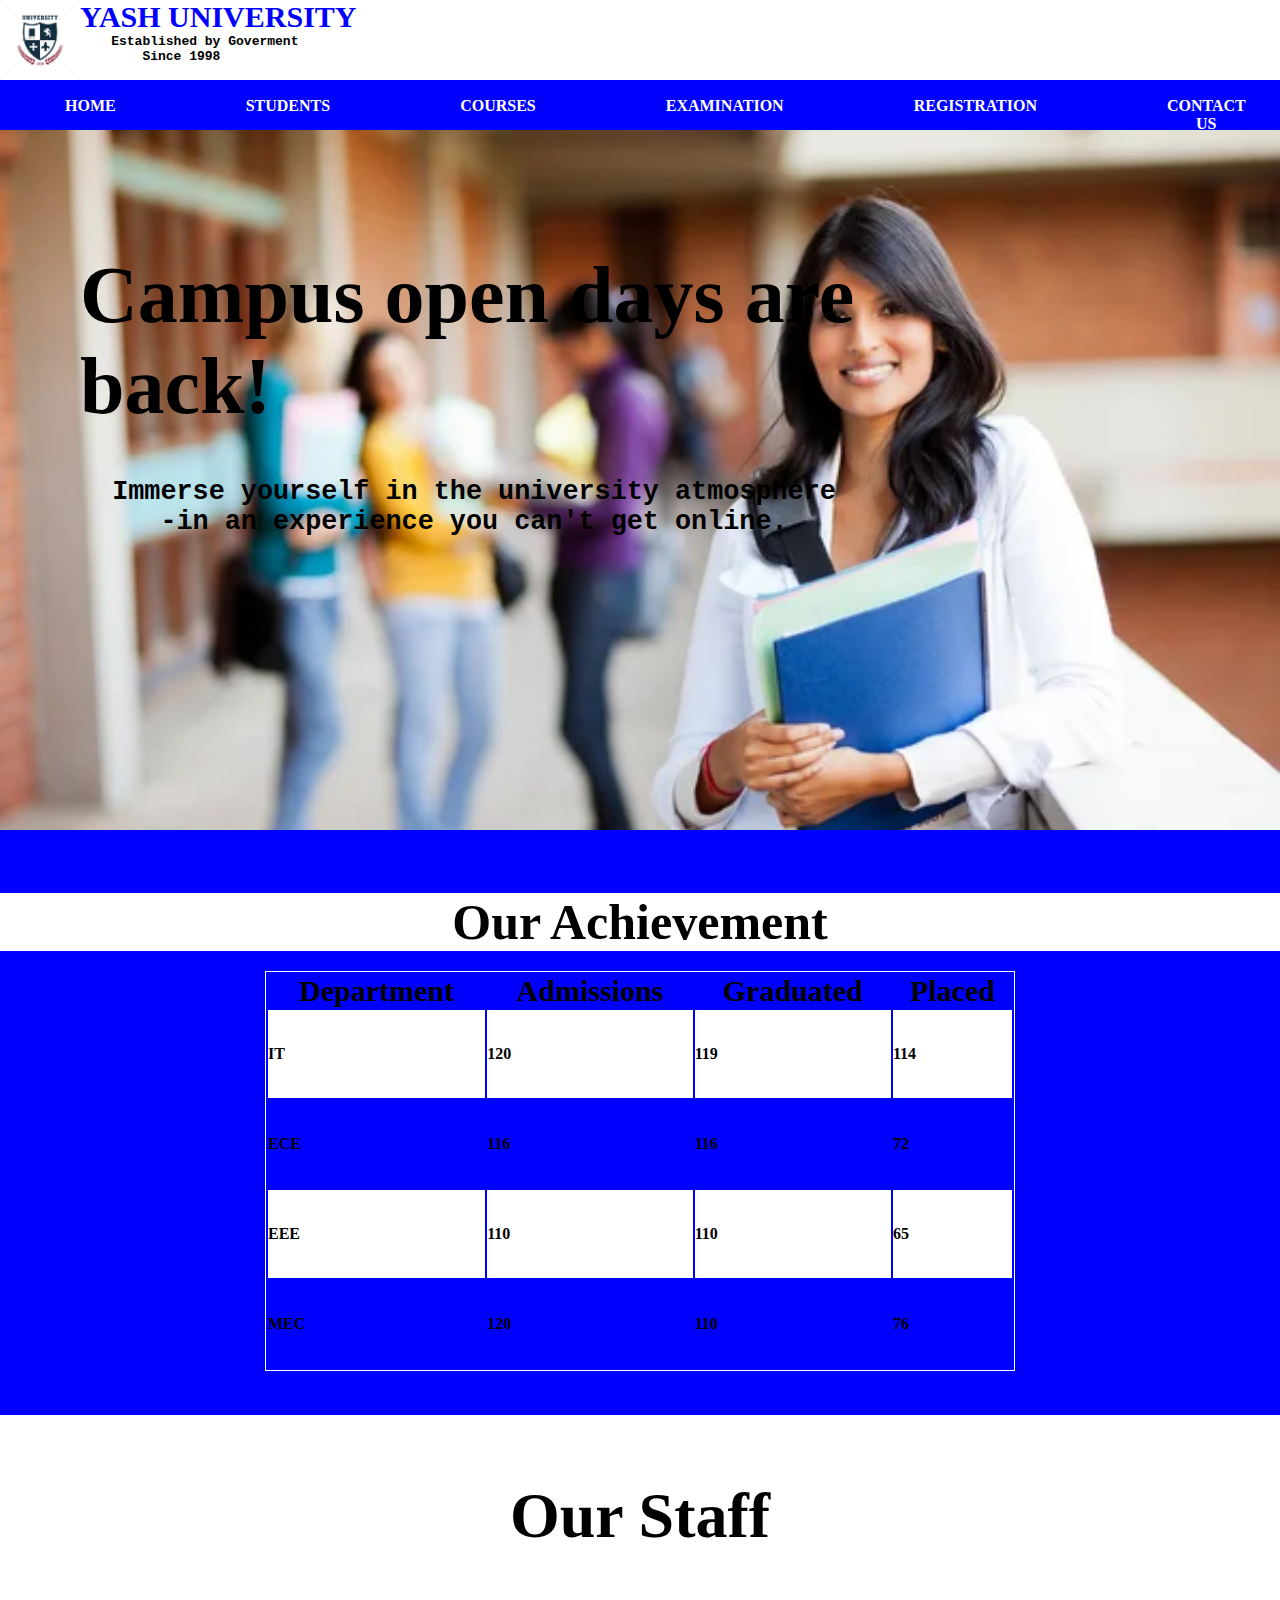
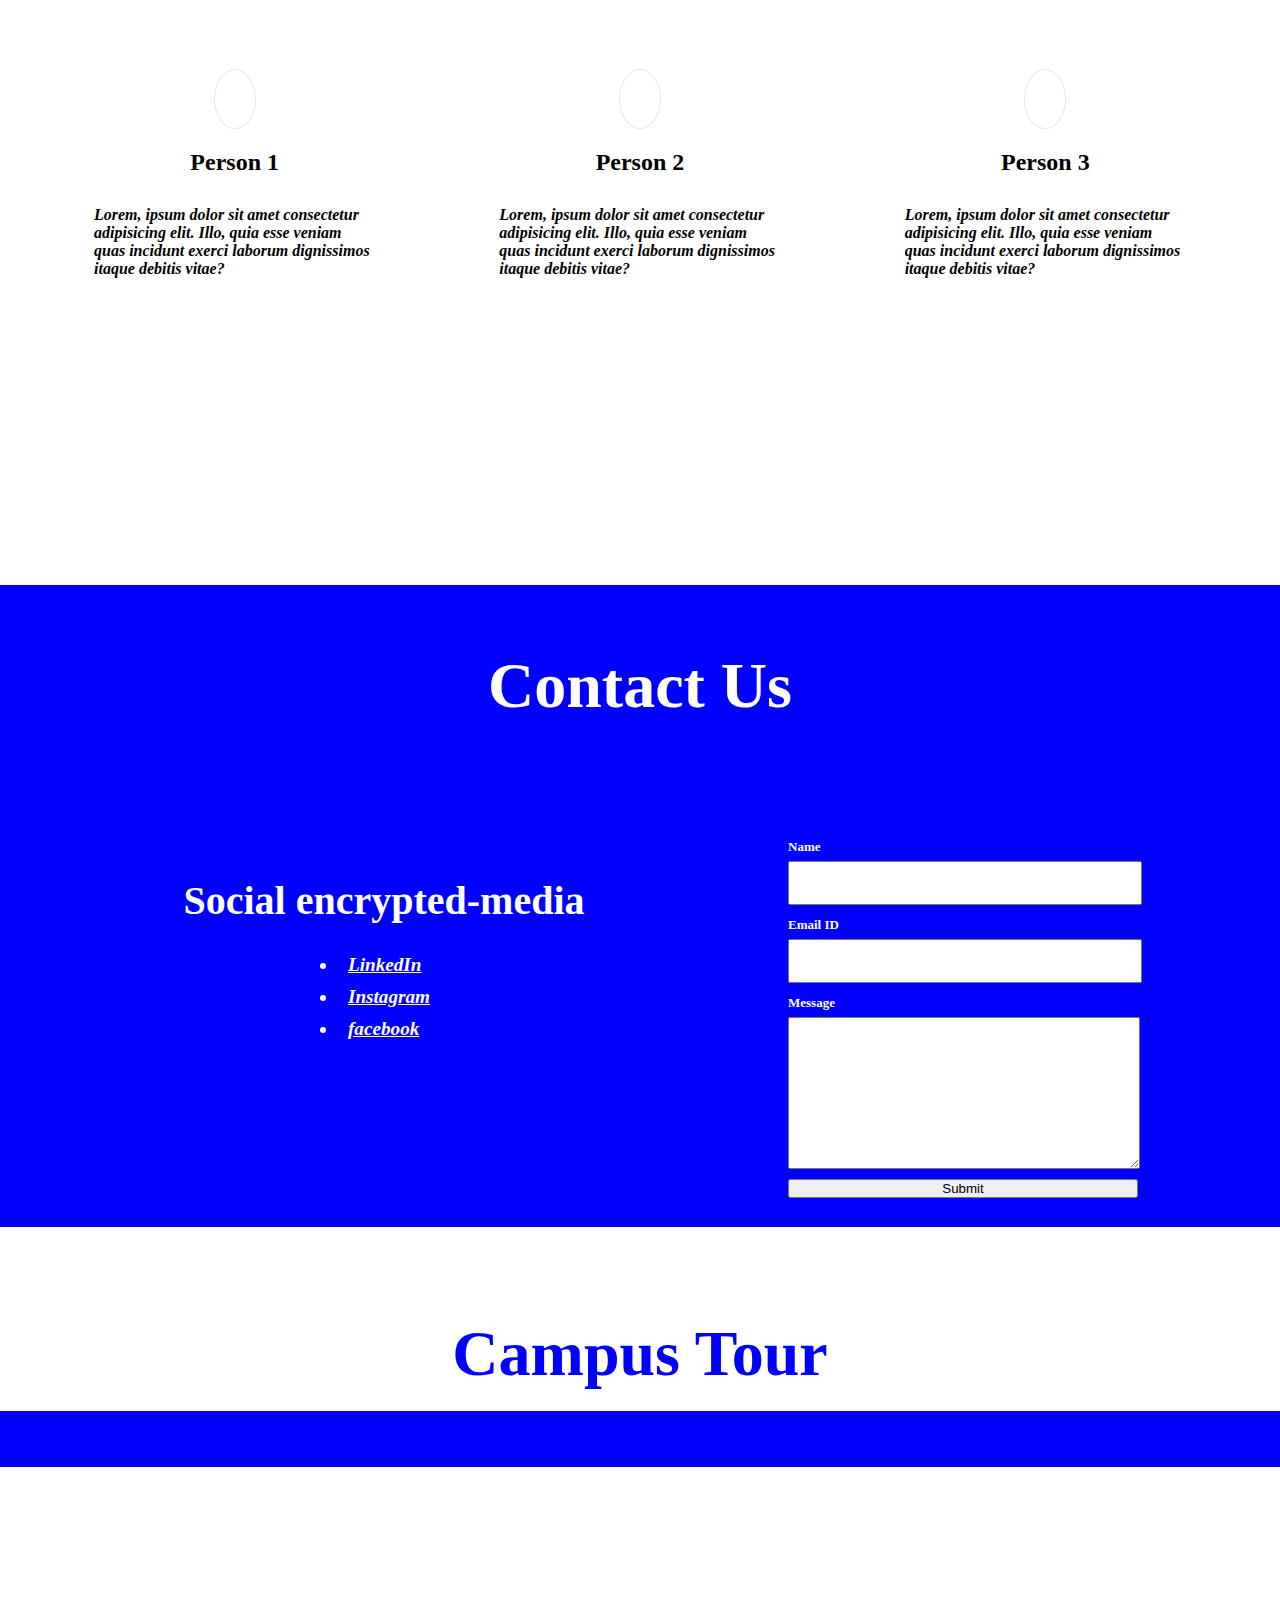
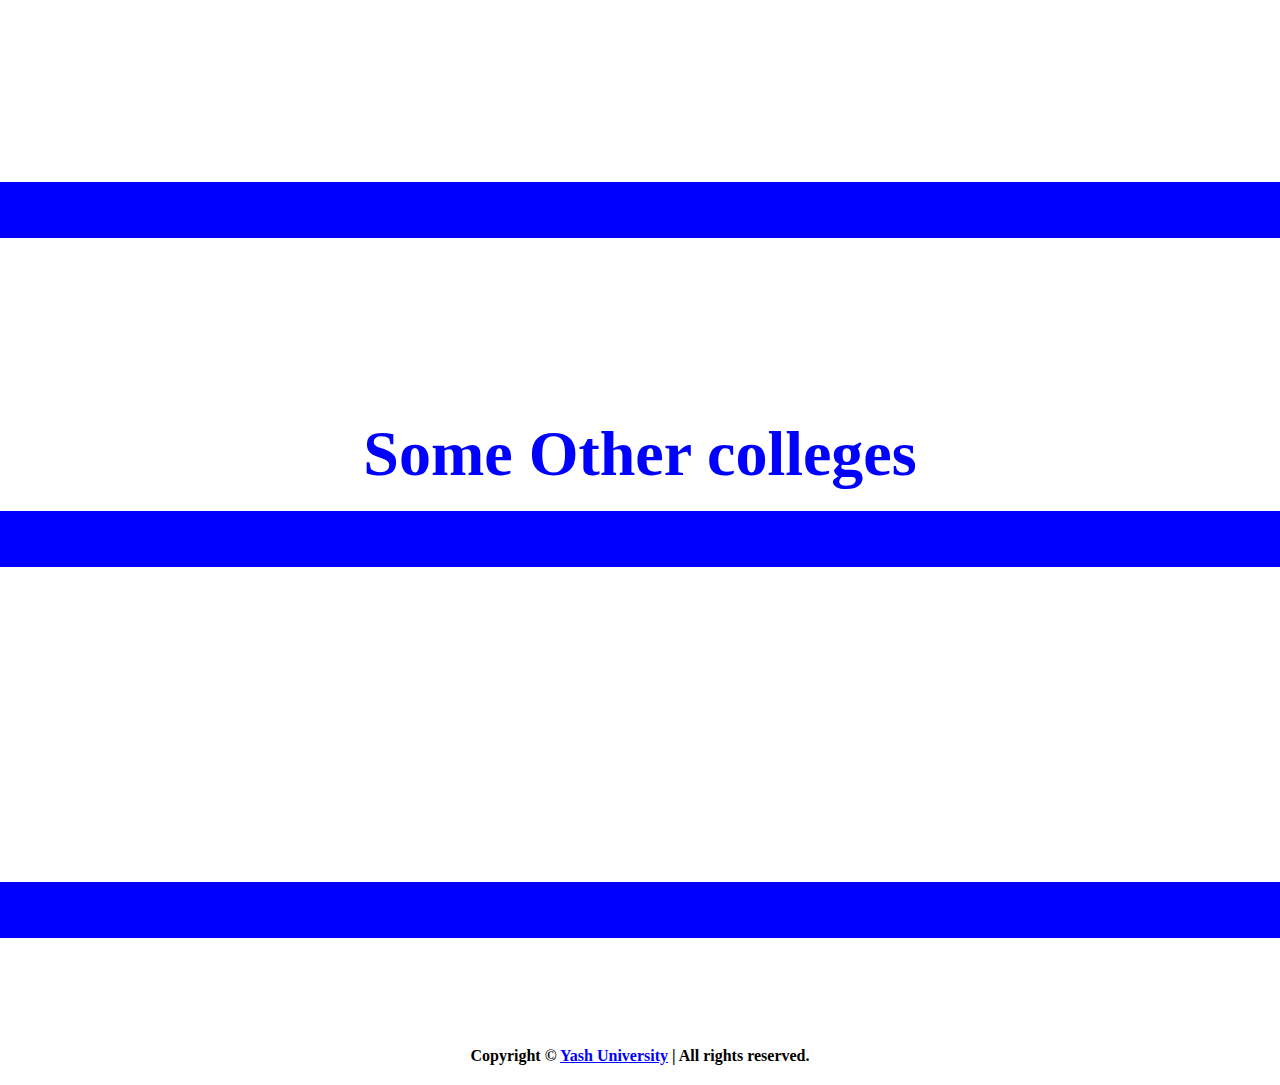
==== index.html @ a870ce51 "first commit" ====
<!DOCTYPE html>
<html lang="en">
<head>
    <meta charset="UTF-8">
    <meta http-equiv="X-UA-Compatible" content="IE=edge">
    <meta name="viewport" content="width=device-width, initial-scale=1.0">
    <title>Document</title>
     <link rel="stylesheet" href="./style.css">  
   
</head>
<body>
    <section class="a">
        <div class="head"><img src="logo.jpg" height="80px" ><B><h1>YASH UNIVERSITY</h1><pre>
    Established by Goverment 
        Since 1998
    </pre>
</section>

    <nav>
        <ul>
            
            <li><a href="#">HOME</a></li>
            <li><a href="#">STUDENTS</a></li>
            <li><a href="#">COURSES</a></li>
            <li><a href="#">EXAMINATION</a></li>
            <li><a href="#">REGISTRATION </a></li>
            <li><a href="#">CONTACT US</a></li>
        </ul>
    </nav></div>
    <section class="container">
       <div class="in">
        <h1>Campus open days are back!</h1>
        <p><pre> <h6>  Immerse yourself in the university atmosphere
     -in an experience you can't get online. </h6></pre> </p>
    </div>    
    </section>
    <section class="hero">
        <h1 class="l">Our Achievement</h1>
        <table>
        <thead class="c">
            <tr>
                <th>Department</th>
                <th>Admissions</th>
                <th>Graduated</th>
                <th>Placed</th>
            </tr>
        </thead>
        <tbody>
            <tr class="b">
                <td data-column="Department">IT</td>
                <td data-column="Admissions">120</td>
                <td data-column="Graduate">119</td>
                <td data-column="Placed">114</td>
            </tr>
            <tr>
                <td data-column="Department">ECE</td>
                <td data-column="Admissions">116</td>
                <td data-column="Graduate">116</td>
                <td data-column="Placed">72</td>
            </tr>
            <tr class="b">
                <td data-column="Department">EEE</td>
                <td data-column="Admissions">110</td>
                <td data-column="Graduate">110</td>
                <td data-column="Placed">65</td>
            </tr>
            <tr>
                <td data-column="Department">MEC</td>
                <td data-column="Admissions">120</td>
                <td data-column="Graduate">110</td>
                <td data-column="Placed">76</td>
            </tr>
        </tbody>
        </table>
    </section>
    <section class="d">
        <h1 class="heading2">Our Staff</h1>
    
        <div class="container1">
    
          <div class="e">
            <div class="f">
              <img src="https://www.shareicon.net/data/128x128/2016/07/09/118420_user_512x512.png" alt="" />
            </div>
            <h2 class="g">Person 1</h2>
            <p class="h">Lorem, ipsum dolor sit amet consectetur adipisicing elit. Illo, quia esse veniam quas incidunt
              exerci laborum dignissimos itaque debitis vitae?</p>
          </div>
          <div class="e">
            <div class="f">
              <img src="https://www.shareicon.net/data/128x128/2016/07/09/118420_user_512x512.png" alt="" />
            </div>
            <h2 class="g">Person 2</h2>
            <p class="h">Lorem, ipsum dolor sit amet consectetur adipisicing elit. Illo, quia esse veniam quas incidunt
              exerci laborum dignissimos itaque debitis vitae?</p>
          </div>
          <div class="e">
            <div class="f">
              <img src="https://www.shareicon.net/data/128x128/2016/07/09/118420_user_512x512.png" alt="" />
            </div>
            <h2 class="g">Person 3</h2>
            <p class="h">Lorem, ipsum dolor sit amet consectetur adipisicing elit. Illo, quia esse veniam quas incidunt
              exerci laborum dignissimos itaque debitis vitae?</p>
          </div>
        </div>
      </section> 
      <section class="contact-section">
        <h1 class="heading2">
          Contact Us
        </h1>
        <div class="contact">
          <div class="left bottom">
            <h1> Social encrypted-media</h1>
            <ul>
    
              <li>
                
                <a href=" LinkedInhttps://www.linkedin.com" target="_blank">
                  LinkedIn
                </a>
              </li>
              <li>
                
                <a href=" LinkedInhttps://www.linkedin.com" target="_blank">
                  Instagram
                </a>
              </li>
              <li>
                <a href="https://www.facebook.com" target="_blank">
                  facebook
                </a>
              </li>
            </ul>
          </div>
          <div class="right top">
            <form>
              <div>
                <label for="name"> Name</label>
                <input name="name" type="text" />
              </div>
              <div>
                <label for="email"> Email ID</label>
                <input name="email" type="email" />
              </div>
              <div>
                <label for="message"> Message</label>
                <textarea name="message" id="message" cols="30" rows="10"></textarea>
              </div>
              <button>Submit</button>
            </form>
          </div>
        </div>
    
      </section>
      <section class="video">
        <h1 class="heading2">
          Campus Tour
        </h1>
        <hr>
        <iframe width="560" height="315" src="https://www.youtube.com/embed/mIewXo41ynk" title="YouTube video player"
          frameborder="0" allow="accelerometer; autoplay; clipboard-write; encrypted-media; gyroscope; picture-in-picture"
          allowfullscreen></iframe>
         <hr> 
      </section>
    
      <section class="video">
        <h1 class="heading2">
          Some Other colleges
        </h1>
        <hr>
        
        <iframe width="560" height="315" src="https://www.youtube.com/embed/22nPrRdgfq8" title="YouTube video player" frameborder="0" allow="accelerometer; autoplay; clipboard-write; encrypted-media; gyroscope; picture-in-picture" allowfullscreen></iframe>
        <hr>
      </section>
      
      <div class="last">
        <p>
          Copyright ©
          <a href="#">Yash University</a> | All rights
          reserved.
        </p>
      </div>
    
    
</body>
</html>
---- style.css ----
*{
    margin: 0;
     padding: 0;
     /* border: 1px solid red; */
     
}
body{
background-color: white;
}
/* .a{
    position: fixed;
} */
.head{
    background-color: white;
    padding: 0;
    display: flex;
}
.head h1{
    font-size: 30px;
}
nav ul{
    display: flex;
    list-style-type: none;
    height: 50px;
     background-color: blue;
    color: white; 
    text-align: center;
    
}
nav ul li{
    display: flex;
    text-align: center;
}
.container{
background-image: url('back.jpg');
background-repeat: no-repeat;
height: 700px;
background-size: cover;
z-index: -1;

}
.logio{
    text-align: center;
    color: black;
    font-weight: bolder;
    
}
nav ul a{
    padding: 0 65px;
    color: white;
    text-decoration: none;
    position: relative;
    top: 17px;
    
}
nav ul a:hover{
    transform: scale(1.1);
    color: black;
}
div B h1{
    color: blue;
    display: block;
    width: 100%;
    
}
td{
    border: 0;
}
.in{
display: block;
width: 100vh;
position: relative;
top:120px ;
left: 80px;
font-size: 40px;
}
 .hero{
    height: 65vh;
    background-color: blue;
   display: flex;
   flex-direction: column;  
   align-items: center;
  justify-content: center; 
   color:black;
}
 table {
    width: 750px;
     overflow: scroll; 
     border: 1px solid white;
    margin-bottom: 2rem;
    height: 400px;
  }  
  .l{
    margin-top: 50px;
    margin-bottom: 20px;
    font-weight: 500px;
    background-color: white;
    width: 100%;
    font-size: 50px;
    text-align: center;
  }
  .b{
    background-color: white;
  }
  .c{
    margin-top: 20px;
     font-size: 30px;
     margin-bottom: 50px;
  }
  .d {
    margin-bottom: 4rem;
  }
  .d h1 {
    text-align: center;
    margin: 4rem;
    color: black;
  }
  .d .container1 {
    display: flex;
    align-items: center;
    justify-content: center;
    margin: 2rem;
  }
  
  .e {
    box-shadow: var(--shadow);
    max-width: 80%;
    display: flex;
    flex-direction: column;
    align-items: center;
    min-height: 400px;
    padding: 20px;
    border-radius: 10px;
    margin: 2rem;
  }
  
  .e .f {
    border: 1px solid rgba(0, 0, 0, 0.1);
    box-shadow: var(--shadow);
    border-radius: 50%;
    padding: 20px;
  }
  .e .g {
    margin: 20px;
    color: var(--web-color);
  }
  
  .e .h {
    padding: 10px;
    font-style: italic;
  }

  .heading2 {
    font-size: 4rem;
    font-weight: 900;
    margin-bottom: 20px;
  }
  .contact-section {
    background-color: blue;
    color: white;
    text-align: center;
    padding: 4rem 0;
  }
  .contact {
    display: flex;
    text-align: left;
  }
  
  .contact > .left {
    width: 60%;
    background-color: blue;
    height: 420px;
    display: flex;
    align-items: center;
    justify-content: center;
    flex-direction: column;
  }
  .left ul {
    padding: 0;
  }
  .left li {
    align-items: flex-start;
    margin: 10px 0;
    font-size: 1.2rem;
  }
  .left h1 {
    margin: 20px 0;
    font-size: 2.5rem;
  }
  .left a {
    margin-left: 10px;
    font-style: italic;
    color: white;
    text-decoration: underline;
    transition: 0.2s;
  }
  
  .left a:hover {
    transform: scale(1.1);
  }
  
  .contact .right form {
    display: flex;
    border-radius: 10px;
    padding: 20px;
    background-color: blue;
    flex-direction: column;
    width: 350px;
    max-width: 95vw;
    bottom: -4.6rem;
    position: relative;
  }
  
  .contact .right form div {
    margin-bottom: 10px;
  }
  .contact .right form div label {
    display: inline-block;
    margin-bottom: 6px;
    color: white;
    font-size: small;
  }
  .contact .right form div input {
    display: block;
    width: 100%;
    height: 40px;
  }
  .contact .right form div textarea {
    display: block;
    width: 100%;
  }
  .video {
    color: blue;
    display: flex;
    flex-direction: column;
    align-items: center;
    justify-content: center;
    height: 700px;
    overflow: hidden;
    position: relative;
  }
  .video > iframe {
    max-width: 95%;
    border-radius: 20px;
    box-shadow: --shadow;
  }
  .video hr {
    width: 100vw;
    color: blue;
    border: 28px solid;
    /* position: absolute; */
    z-index: -1;
  }
  .last {
    display: flex;
    justify-content: center;
    padding: 20px;
  }
  
  .last a {
    color: blue;
  }
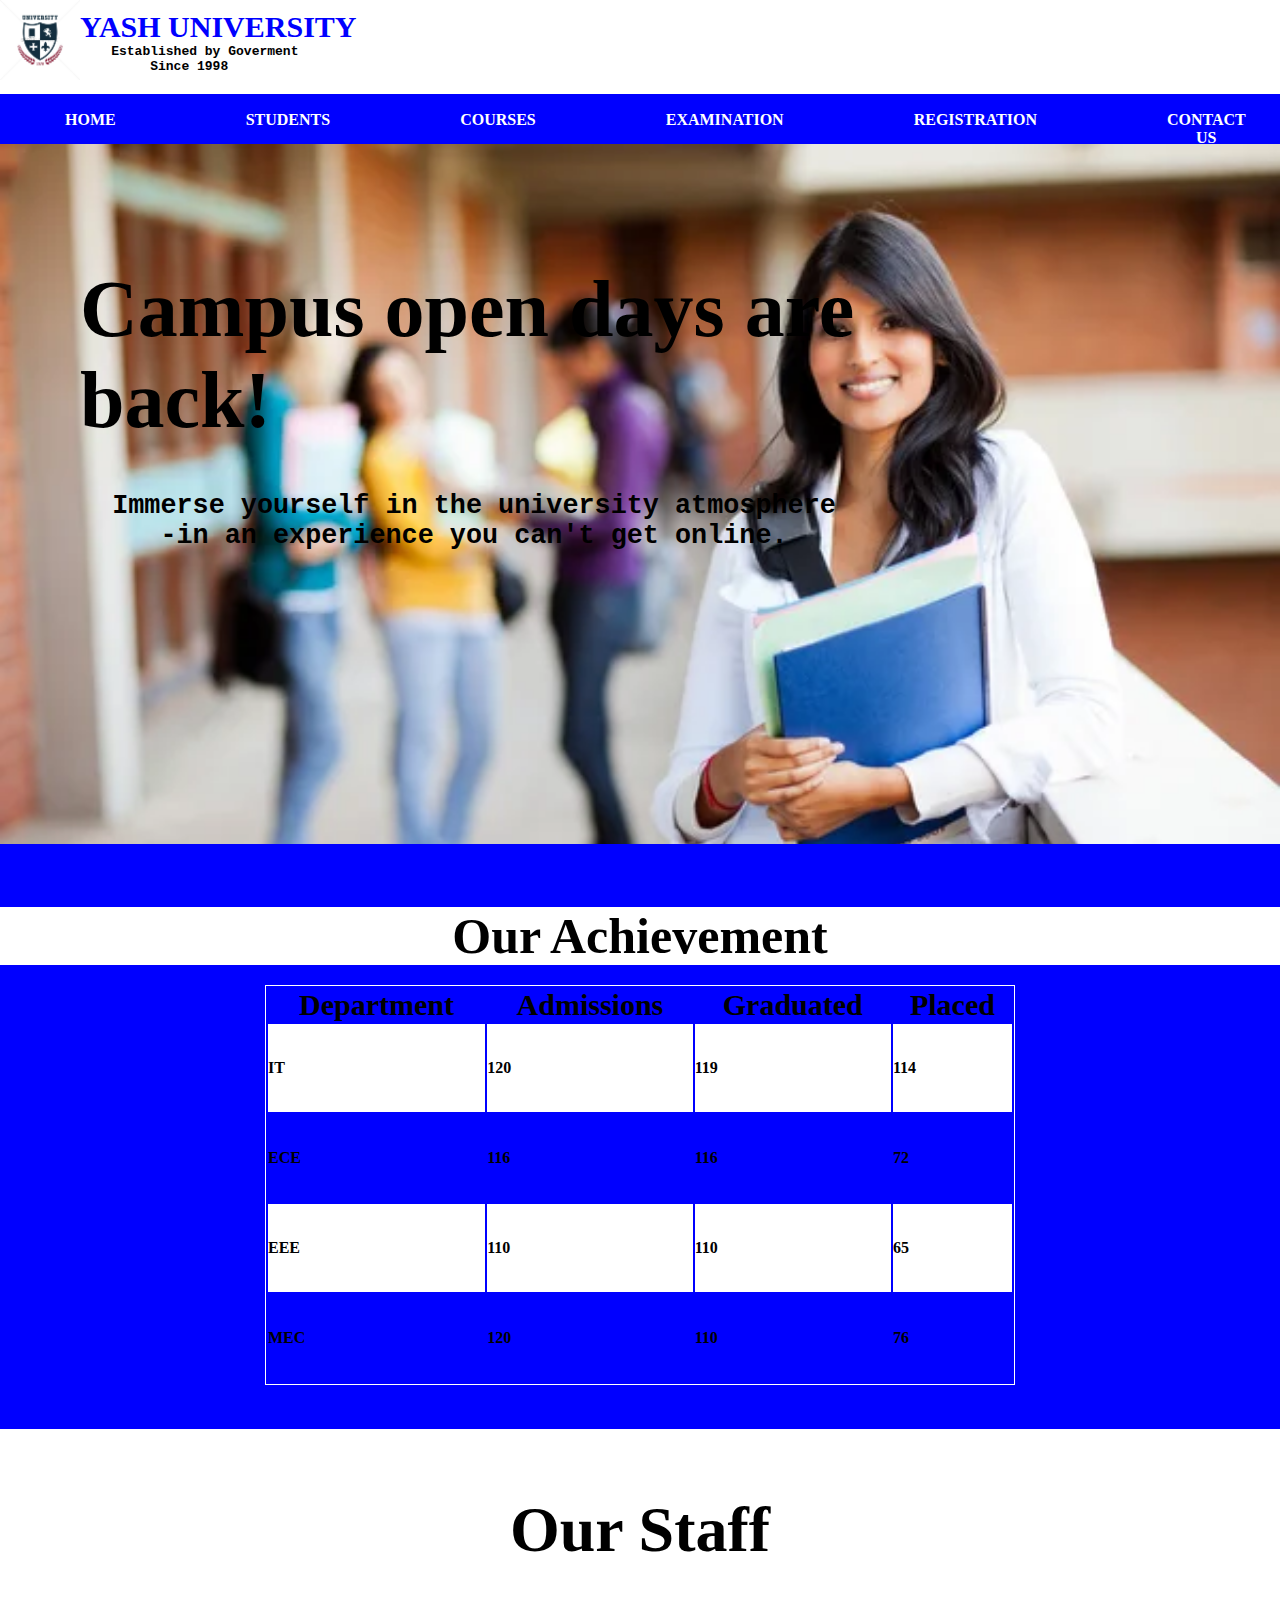
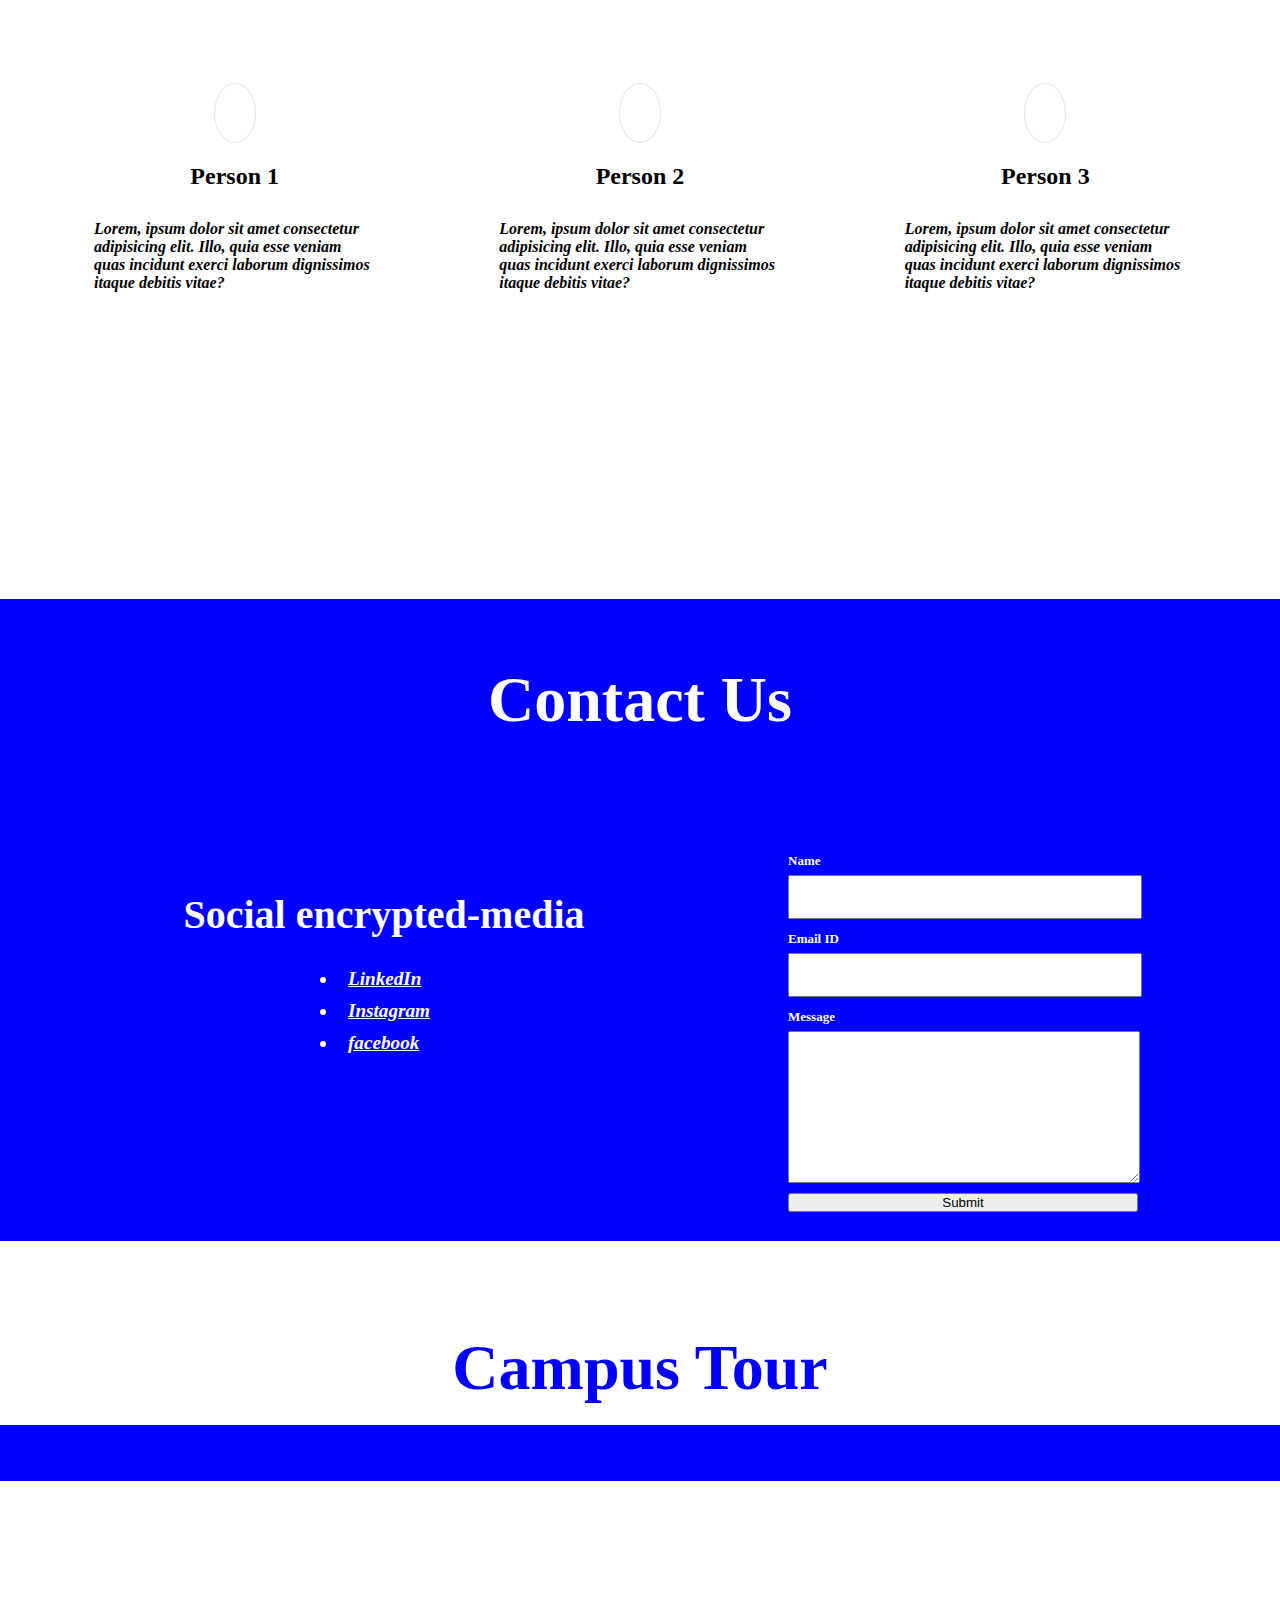
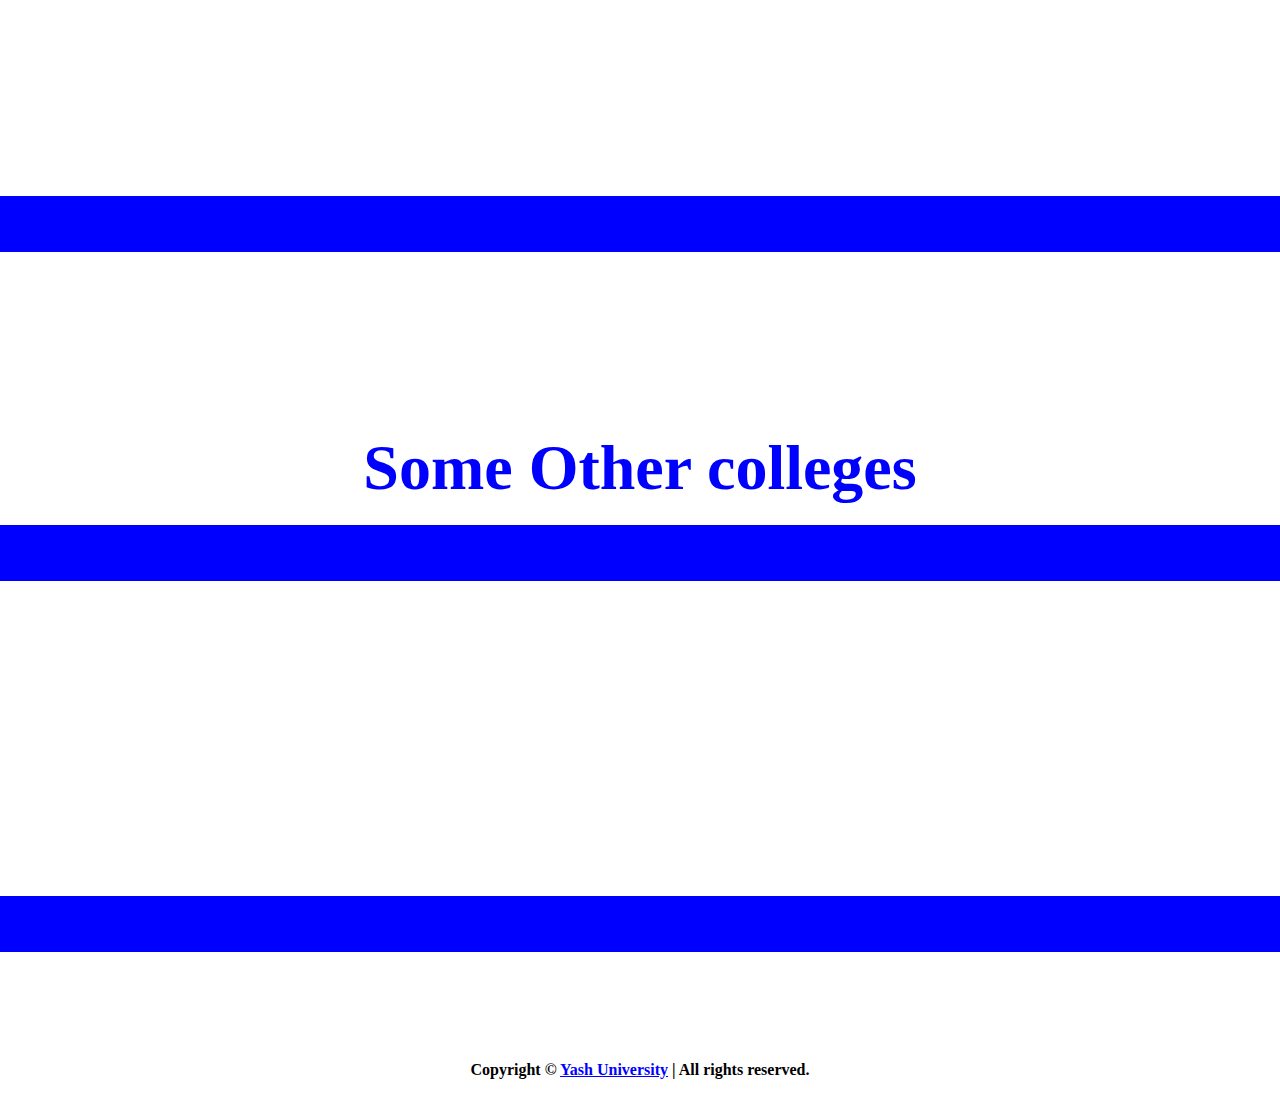
==== commit b97e891a: "adding assignment 2" ====
--- a/index.html
+++ b/index.html
@@ -10,10 +10,12 @@
 </head>
 <body>
     <section class="a">
-        <div class="head"><img src="logo.jpg" height="80px" ><B><h1>YASH UNIVERSITY</h1><pre>
+        <div class="head">
+          <img src="logo.jpg" height="80px" >
+          <B><h1>YASH UNIVERSITY</h1><pre>
     Established by Goverment 
-        Since 1998
-    </pre>
+         Since 1998
+          </pre>
 </section>
 
     <nav>
@@ -180,6 +182,7 @@
           reserved.
         </p>
       </div>
+      <script src="script.js"></script>
     
     
 </body>
--- a/style.css
+++ b/style.css
@@ -2,15 +2,13 @@
 *{
     margin: 0;
      padding: 0;
-     /* border: 1px solid red; */
+      /* border: 1px solid red;  */
      
 }
 body{
 background-color: white;
-}
-/* .a{
-    position: fixed;
-} */
+overflow-x: hidden;
+}
 .head{
     background-color: white;
     padding: 0;
@@ -18,6 +16,13 @@
 }
 .head h1{
     font-size: 30px;
+    display: relative;
+    margin-top: 10px;
+    
+}
+.a{
+  position: relative;
+  margin-bottom: 5px;
 }
 nav ul{
     display: flex;
@@ -38,7 +43,7 @@
 height: 700px;
 background-size: cover;
 z-index: -1;
-
+transition: 1ms;
 }
 .logio{
     text-align: center;
@@ -238,7 +243,7 @@
     justify-content: center;
     height: 700px;
     overflow: hidden;
-    position: relative;
+    /* position: relative; */
   }
   .video > iframe {
     max-width: 95%;
@@ -249,7 +254,6 @@
     width: 100vw;
     color: blue;
     border: 28px solid;
-    /* position: absolute; */
     z-index: -1;
   }
   .last {
